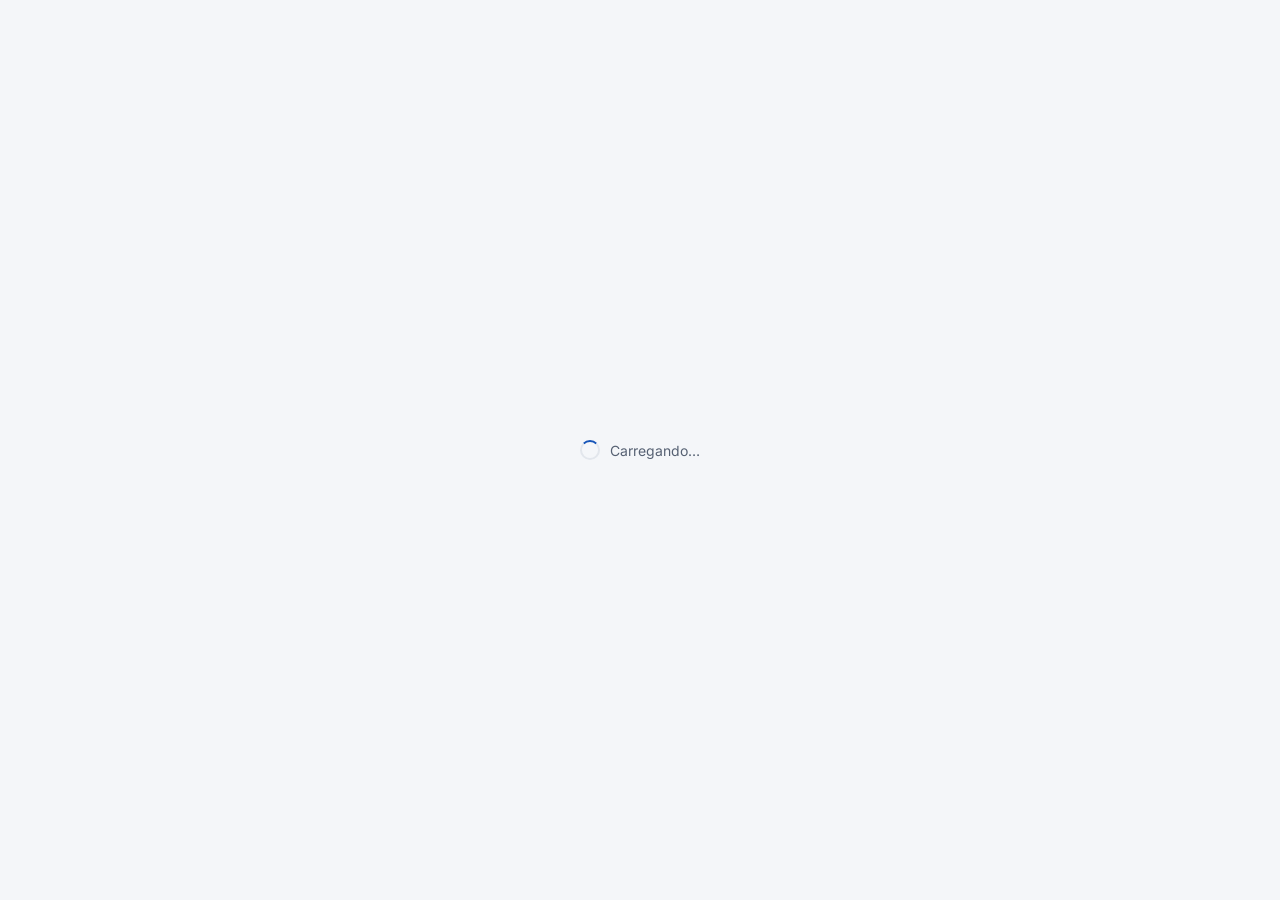
==== index.html @ 6d32c98a "Add files via upload" ====
<!doctype html>
<html lang="pt-BR">
<head>
  <meta charset="UTF-8">
  <meta name="viewport" content="width=device-width, initial-scale=1">
  <title>Portal BI</title>
  <meta name="robots" content="noindex, nofollow">
  <link rel="icon" href="assets/favicon.svg" type="image/svg+xml">
  <link rel="preconnect" href="https://fonts.googleapis.com">
  <link rel="preconnect" href="https://fonts.gstatic.com" crossorigin>
  <link href="https://fonts.googleapis.com/css2?family=Inter:wght@400;500;600;700&display=swap" rel="stylesheet">
  <link rel="stylesheet" href="css/style.css">
</head>
<body class="pg-carregando">
  <div id="app">
    <div class="carregando" role="status"><span class="spinner"></span>Carregando…</div>
  </div>
  <noscript>Ative o JavaScript para usar o portal.</noscript>
  <script type="module" src="js/app.js"></script>
</body>
</html>
---- css/style.css ----
/* =====================================================================
   PORTAL BI — estilos
   Para mudar a cor da marca, altere --brand e --brand-escuro.
   ===================================================================== */
:root {
  --brand: #1554b8;
  --brand-escuro: #0d3a85;
  --brand-claro: #e8f0fc;

  --bg: #f4f6f9;
  --sup: #ffffff;
  --sup-2: #f8f9fb;
  --borda: #e2e6ec;
  --texto: #18202e;
  --texto-2: #566173;
  --texto-3: #8a94a5;

  --ok: #18794e;        --ok-bg: #e7f6ee;
  --alerta: #a35a00;    --alerta-bg: #fff4e0;
  --critico: #c4291c;   --critico-bg: #fdecea;
  --info: var(--brand); --info-bg: var(--brand-claro);

  --raio: 10px;
  --sombra: 0 1px 2px rgba(16, 24, 40, .05), 0 1px 3px rgba(16, 24, 40, .06);
  --sombra-2: 0 8px 24px rgba(16, 24, 40, .10);
  --fonte: "Inter", system-ui, -apple-system, "Segoe UI", Roboto, sans-serif;
  color-scheme: light;
}

@media (prefers-color-scheme: dark) {
  :root:not([data-theme="light"]) {
    --brand: #5b93ef; --brand-escuro: #8db5f5; --brand-claro: #17294a;
    --bg: #0f131a; --sup: #171c25; --sup-2: #1c222d; --borda: #2a3241;
    --texto: #e7ebf2; --texto-2: #a3adbe; --texto-3: #6f7a8d;
    --ok: #4cc38a; --ok-bg: #12301f; --alerta: #f0a945; --alerta-bg: #33250c; --critico: #f2766b; --critico-bg: #3a1714;
    --sombra: 0 1px 2px rgba(0,0,0,.4); --sombra-2: 0 8px 24px rgba(0,0,0,.5);
    color-scheme: dark;
  }
}
:root[data-theme="dark"] {
  --brand: #5b93ef; --brand-escuro: #8db5f5; --brand-claro: #17294a;
  --bg: #0f131a; --sup: #171c25; --sup-2: #1c222d; --borda: #2a3241;
  --texto: #e7ebf2; --texto-2: #a3adbe; --texto-3: #6f7a8d;
  --ok: #4cc38a; --ok-bg: #12301f; --alerta: #f0a945; --alerta-bg: #33250c; --critico: #f2766b; --critico-bg: #3a1714;
  color-scheme: dark;
}

* { box-sizing: border-box; }
html, body { margin: 0; }
body { font-family: var(--fonte); font-size: 14px; line-height: 1.5; color: var(--texto); background: var(--bg); -webkit-font-smoothing: antialiased; }
h1, h2, h3 { margin: 0; line-height: 1.25; letter-spacing: -.01em; }
p { margin: 0; }
a { color: var(--brand); text-decoration: none; }
code { font-size: 12.5px; background: var(--sup-2); border: 1px solid var(--borda); padding: 1px 5px; border-radius: 4px; }
.muted { color: var(--texto-2); }
.oculto { display: none !important; }
.no-scroll { overflow: hidden; }
.nowrap { white-space: nowrap; }
.txt-alerta { color: var(--alerta); font-weight: 500; }

.ic { width: 18px; height: 18px; flex: none; }

/* ---------------------------------------------------------------- botões */
.btn {
  display: inline-flex; align-items: center; justify-content: center; gap: 6px;
  height: 38px; padding: 0 16px; border-radius: 8px; border: 1px solid var(--borda);
  background: var(--sup); color: var(--texto); font: 500 14px var(--fonte); cursor: pointer; white-space: nowrap;
  transition: background .15s, border-color .15s, box-shadow .15s;
}
.btn:hover { background: var(--sup-2); }
.btn:focus-visible, .btn-icon:focus-visible, .link:focus-visible, input:focus-visible, select:focus-visible, textarea:focus-visible, .card-dash:focus-visible {
  outline: 2px solid var(--brand); outline-offset: 2px;
}
.btn-primary { background: var(--brand); border-color: var(--brand); color: #fff; }
.btn-primary:hover { background: var(--brand-escuro); border-color: var(--brand-escuro); }
.btn-danger { background: var(--critico); border-color: var(--critico); color: #fff; }
.btn-danger:hover { filter: brightness(.92); background: var(--critico); }
.btn-ghost { background: transparent; }
.btn-bloco { width: 100%; height: 44px; font-size: 15px; }
.btn[disabled] { opacity: .65; cursor: default; }
.btn.loading { position: relative; color: transparent !important; }
.btn.loading::after { content: ""; position: absolute; width: 16px; height: 16px; border: 2px solid #fff; border-right-color: transparent; border-radius: 50%; animation: gira .7s linear infinite; }
.btn-ghost.loading::after { border-color: var(--texto-2); border-right-color: transparent; }

.btn-icon {
  display: inline-grid; place-items: center; width: 34px; height: 34px; border-radius: 8px;
  border: 0; background: transparent; color: var(--texto-2); cursor: pointer;
}
.btn-icon:hover { background: var(--sup-2); color: var(--texto); }
.btn-icon.perigo:hover { background: var(--critico-bg); color: var(--critico); }
.btn-icon[disabled] { opacity: .4; }
.btn-icon-vazio { display: inline-block; width: 34px; }
.link { background: none; border: 0; padding: 0; color: var(--brand); font: 500 13px var(--fonte); cursor: pointer; display: inline-flex; align-items: center; gap: 4px; }
.link:hover { text-decoration: underline; }
.link .ic { width: 14px; height: 14px; }

@keyframes gira { to { transform: rotate(360deg); } }
.spinner { width: 20px; height: 20px; border: 2px solid var(--borda); border-top-color: var(--brand); border-radius: 50%; animation: gira .7s linear infinite; }
.carregando { min-height: 100vh; display: flex; align-items: center; justify-content: center; gap: 10px; color: var(--texto-2); }

/* ---------------------------------------------------------------- formulários */
.campo { display: flex; flex-direction: column; gap: 6px; min-width: 0; }
.campo > span { font-size: 13px; font-weight: 500; color: var(--texto-2); }
input:not([type=checkbox]):not([type=file]), select, textarea {
  width: 100%; height: 40px; padding: 0 12px; border: 1px solid var(--borda); border-radius: 8px;
  background: var(--sup); color: var(--texto); font: 14px var(--fonte);
}
textarea { height: auto; padding: 10px 12px; resize: vertical; }
input:focus, select:focus, textarea:focus { border-color: var(--brand); outline: none; box-shadow: 0 0 0 3px var(--brand-claro); }
input:disabled { background: var(--sup-2); color: var(--texto-3); }
.dica { font-size: 12.5px; color: var(--texto-3); display: flex; align-items: center; gap: 6px; }
.dica .ic { width: 15px; height: 15px; }
.form-erro { color: var(--critico); font-size: 13px; min-height: 0; flex: 1; }
.form-erro:empty { display: none; }
.form-grid { display: grid; grid-template-columns: 1fr 1fr; gap: 16px; align-items: start; }
.col-2 { grid-column: span 2; }
.input-btn { display: flex; gap: 8px; }
.grupo-campos { border: 1px solid var(--borda); border-radius: var(--raio); padding: 14px 16px 16px; margin: 0; min-width: 0; }
.grupo-campos legend { font-weight: 600; font-size: 13px; padding: 0 6px; display: flex; align-items: center; gap: 6px; }
.grupo-campos legend .ic { width: 16px; height: 16px; color: var(--brand); }
.grupo-campos > .dica { margin-bottom: 10px; }
.grupo-campos.desabilitado .check-lista, .grupo-campos.desabilitado .check-ferr { opacity: .4; pointer-events: none; }
.grupo-campos:not(.desabilitado) .adm-dica { display: none; }

.switch { display: inline-flex; align-items: center; gap: 10px; cursor: pointer; font-weight: 500; align-self: center; padding-top: 22px; }
.switch input { position: absolute; opacity: 0; width: 0; height: 0; }
.switch > span { width: 38px; height: 22px; border-radius: 22px; background: var(--borda); position: relative; transition: background .15s; flex: none; }
.switch > span::after { content: ""; position: absolute; top: 3px; left: 3px; width: 16px; height: 16px; border-radius: 50%; background: #fff; transition: transform .15s; box-shadow: 0 1px 2px rgba(0,0,0,.2); }
.switch input:checked + span { background: var(--brand); }
.switch input:checked + span::after { transform: translateX(16px); }
.switch input:focus-visible + span { outline: 2px solid var(--brand); outline-offset: 2px; }
.switch input:disabled + span { opacity: .5; }

.check-ferr { display: flex; align-items: center; gap: 14px; margin-bottom: 10px; flex-wrap: wrap; }
.check-ferr .busca { flex: 1; min-width: 160px; }
.check-ferr .muted { font-size: 12.5px; }
.check-lista { display: grid; grid-template-columns: repeat(auto-fill, minmax(220px, 1fr)); gap: 6px; max-height: 240px; overflow: auto; padding: 2px; }
.check { display: flex; gap: 10px; align-items: flex-start; padding: 8px 10px; border: 1px solid var(--borda); border-radius: 8px; cursor: pointer; background: var(--sup); }
.check:hover { border-color: var(--brand); }
.check:has(input:checked) { border-color: var(--brand); background: var(--brand-claro); }
.check input { margin-top: 3px; accent-color: var(--brand); }
.check span { display: flex; flex-direction: column; min-width: 0; }
.check strong { font-weight: 500; font-size: 13.5px; overflow: hidden; text-overflow: ellipsis; white-space: nowrap; }
.check small { color: var(--texto-3); font-size: 12px; overflow: hidden; text-overflow: ellipsis; white-space: nowrap; }

.busca { position: relative; display: flex; align-items: center; }
.busca .ic { position: absolute; left: 12px; color: var(--texto-3); pointer-events: none; }
.busca input { padding-left: 38px !important; }
.busca.sm input { height: 34px; }
.busca.sm .ic { width: 16px; height: 16px; }

/* ---------------------------------------------------------------- login */
.pg-login { background: var(--sup); }
.login { min-height: 100vh; display: grid; grid-template-columns: 1.1fr 1fr; }
.login-arte {
  position: relative; overflow: hidden; color: #fff; padding: 48px;
  display: flex; flex-direction: column; justify-content: space-between;
  background: radial-gradient(120% 90% at 0% 0%, #2c6fd6 0%, var(--brand) 40%, #0a2c66 100%);
}
:root[data-theme="dark"] .login-arte, .login-arte { --brand: #1554b8; }
.login-marca { display: flex; align-items: center; gap: 10px; font-weight: 600; font-size: 17px; }
.login-frase { max-width: 460px; position: relative; z-index: 1; }
.login-frase h1 { font-size: 34px; font-weight: 700; letter-spacing: -.02em; margin-bottom: 14px; }
.login-frase p { font-size: 16px; opacity: .85; }
.login-graf { position: absolute; left: 0; right: 0; bottom: 0; width: 100%; height: 34%; opacity: .14; }
.login-graf rect { fill: #fff; }
.login-graf path { fill: none; stroke: #fff; stroke-width: 3; }
.login-arte .logo { background: rgba(255,255,255,.16); color: #fff; }
.login-form-wrap { display: flex; align-items: center; justify-content: center; padding: 32px 20px; background: var(--sup); }
.login-form { width: 100%; max-width: 380px; display: flex; flex-direction: column; gap: 16px; }
.login-form h2 { font-size: 26px; font-weight: 700; }
.login-form > .muted { margin-top: -10px; }
.login-form .link { align-self: center; }
.login-simples { grid-template-columns: 1fr; background: var(--bg); }
.login-simples .login-form-wrap { background: transparent; }
.login-simples .login-form { background: var(--sup); padding: 32px; border-radius: 14px; box-shadow: var(--sombra-2); border: 1px solid var(--borda); }
.so-mobile { display: none; }
.demo-box { margin-top: 8px; padding: 12px 14px; border: 1px dashed var(--borda); border-radius: 8px; background: var(--sup-2); font-size: 13px; }
.demo-box p { margin-top: 4px; color: var(--texto-2); line-height: 1.8; }

.logo { display: inline-grid; place-items: center; width: 32px; height: 32px; border-radius: 8px; background: var(--brand); color: #fff; }
.logo .ic { width: 18px; height: 18px; }

.aviso-inline { display: flex; gap: 10px; padding: 10px 12px; border-radius: 8px; font-size: 13px; }
.aviso-inline.alerta { background: var(--alerta-bg); color: var(--alerta); }

/* ---------------------------------------------------------------- topo */
.topo {
  position: sticky; top: 0; z-index: 20; height: 60px; display: flex; align-items: center; gap: 24px;
  padding: 0 24px; background: var(--sup); border-bottom: 1px solid var(--borda);
}
.topo-marca { display: flex; align-items: center; gap: 10px; font-weight: 700; color: var(--texto); font-size: 16px; }
.topo-nav { display: flex; gap: 4px; flex: 1; }
.topo-nav a { display: flex; align-items: center; gap: 8px; padding: 8px 12px; border-radius: 8px; color: var(--texto-2); font-weight: 500; }
.topo-nav a:hover { background: var(--sup-2); color: var(--texto); }
.topo-nav a.on { background: var(--brand-claro); color: var(--brand); }
.topo-user { display: flex; align-items: center; gap: 10px; }
.topo-nome { font-weight: 500; }
.avatar { display: inline-grid; place-items: center; width: 34px; height: 34px; border-radius: 50%; background: var(--brand-claro); color: var(--brand); font-weight: 600; font-size: 13px; flex: none; }
.avatar.sm { width: 32px; height: 32px; font-size: 12px; }

.faixa-demo { background: #2b2f38; color: #e6e9ef; font-size: 12.5px; text-align: center; padding: 6px 16px; }
.faixa-demo .link { color: #9cc0ff; font-size: 12.5px; }

.banner { display: flex; align-items: center; gap: 12px; padding: 10px 24px; font-size: 13.5px; border-bottom: 1px solid var(--borda); }
.banner > div { flex: 1; }
.banner span { color: inherit; opacity: .9; }
.banner a { color: inherit; text-decoration: underline; font-weight: 500; }
.banner .btn-icon { color: inherit; width: 28px; height: 28px; }
.banner-info { background: var(--info-bg); color: var(--info); }
.banner-alerta { background: var(--alerta-bg); color: var(--alerta); }
.banner-critico { background: var(--critico); color: #fff; }

/* ---------------------------------------------------------------- conteúdo */
.conteudo { max-width: 1360px; margin: 0 auto; padding: 28px 24px 56px; }
.ola { display: flex; align-items: flex-end; justify-content: space-between; gap: 20px; margin-bottom: 28px; flex-wrap: wrap; }
.ola h1 { font-size: 26px; font-weight: 700; margin-bottom: 4px; }
.ola .busca { width: 320px; max-width: 100%; }

.secao { margin-bottom: 32px; }
.secao-h { display: flex; align-items: center; justify-content: space-between; margin-bottom: 14px; gap: 12px; }
.secao-h h2 { font-size: 15px; font-weight: 600; display: flex; align-items: center; gap: 8px; text-transform: none; }
.secao-h h2 .ic { color: var(--texto-3); width: 17px; height: 17px; }

.grade { display: grid; grid-template-columns: repeat(auto-fill, minmax(260px, 1fr)); gap: 16px; }
.card-dash {
  display: flex; flex-direction: column; gap: 8px; padding: 18px; min-height: 178px;
  background: var(--sup); border: 1px solid var(--borda); border-radius: 12px; color: var(--texto);
  box-shadow: var(--sombra); transition: transform .15s, box-shadow .15s, border-color .15s;
}
.card-dash:hover { transform: translateY(-2px); box-shadow: var(--sombra-2); border-color: color-mix(in srgb, var(--brand) 40%, var(--borda)); }
.card-dash.inativo { opacity: .55; }
.card-dash-topo { display: flex; align-items: center; justify-content: space-between; margin-bottom: 4px; }
.card-ic { display: inline-grid; place-items: center; width: 36px; height: 36px; border-radius: 9px; background: var(--brand-claro); color: var(--brand); }
.card-dash h3 { font-size: 15.5px; font-weight: 600; }
.card-dash p { color: var(--texto-2); font-size: 13px; display: -webkit-box; -webkit-line-clamp: 2; -webkit-box-orient: vertical; overflow: hidden; flex: 1; }

.tag { display: inline-flex; align-items: center; gap: 4px; font-size: 11.5px; font-weight: 600; padding: 3px 8px; border-radius: 20px; }
.tag .ic { width: 13px; height: 13px; }
.tag-info { background: var(--info-bg); color: var(--info); }
.tag-alerta { background: var(--alerta-bg); color: var(--alerta); }
.tag-critico { background: var(--critico-bg); color: var(--critico); }
.tag-txt-info .ic { color: var(--info); }
.tag-txt-alerta .ic { color: var(--alerta); }
.tag-txt-critico .ic { color: var(--critico); }

.status { display: inline-flex; align-items: center; gap: 6px; font-size: 12.5px; font-weight: 500; flex-wrap: wrap; }
.status .ic { width: 14px; height: 14px; }
.status-ok { color: var(--ok); }
.status-atrasado { color: var(--alerta); }
.status-neutro { color: var(--texto-3); }

/* mural */
.mural { display: grid; grid-template-columns: repeat(auto-fill, minmax(300px, 1fr)); gap: 16px; }
.mural-lista { grid-template-columns: repeat(auto-fill, minmax(340px, 1fr)); }
.aviso { background: var(--sup); border: 1px solid var(--borda); border-radius: 12px; overflow: hidden; box-shadow: var(--sombra); display: flex; flex-direction: column; border-top: 3px solid var(--info); }
.aviso-alerta { border-top-color: var(--alerta); }
.aviso-critico { border-top-color: var(--critico); }
.aviso img { width: 100%; aspect-ratio: 16 / 7; object-fit: cover; display: block; }
.aviso-corpo { padding: 16px 18px 18px; display: flex; flex-direction: column; gap: 6px; }
.aviso-meta { display: flex; align-items: center; gap: 6px; font-size: 12px; color: var(--texto-3); }
.aviso-meta .ic { width: 15px; height: 15px; color: var(--info); }
.aviso-alerta .aviso-meta .ic { color: var(--alerta); }
.aviso-critico .aviso-meta .ic { color: var(--critico); }
.aviso h3 { font-size: 15px; font-weight: 600; }
.aviso p { color: var(--texto-2); font-size: 13.5px; }
.aviso .link { margin-top: 4px; align-self: flex-start; }

.vazio { text-align: center; padding: 64px 20px; color: var(--texto-2); display: flex; flex-direction: column; align-items: center; gap: 10px; }
.vazio > .ic { width: 40px; height: 40px; color: var(--texto-3); }
.vazio h3 { color: var(--texto); font-size: 17px; }
.vazio .btn { margin-top: 8px; }

/* ---------------------------------------------------------------- visualizador */
.pg-cheio .conteudo { max-width: none; padding: 0; }
.visor { display: flex; flex-direction: column; height: calc(100vh - 60px); }
.pg-cheio .faixa-demo ~ .conteudo .visor { height: calc(100vh - 60px - 31px); }
.visor-barra { display: flex; align-items: center; gap: 12px; padding: 10px 20px; background: var(--sup); border-bottom: 1px solid var(--borda); }
.visor-titulo { flex: 1; min-width: 0; }
.visor-titulo h1 { font-size: 17px; font-weight: 600; white-space: nowrap; overflow: hidden; text-overflow: ellipsis; }
.visor-titulo .status .muted { font-weight: 400; color: var(--texto-3); }
.visor-acoes { display: flex; gap: 6px; }
.nota { display: flex; align-items: center; gap: 10px; padding: 9px 20px; font-size: 13.5px; font-weight: 500; }
.nota-info { background: var(--info-bg); color: var(--info); }
.nota-alerta { background: var(--alerta-bg); color: var(--alerta); }
.nota-critico { background: var(--critico-bg); color: var(--critico); }
.visor-frame { flex: 1; background: var(--bg); min-height: 0; }
.visor-frame iframe { width: 100%; height: 100%; border: 0; display: block; background: #fff; }

/* ---------------------------------------------------------------- admin */
.abas { display: flex; gap: 4px; border-bottom: 1px solid var(--borda); margin-bottom: 20px; overflow-x: auto; }
.abas a { display: flex; align-items: center; gap: 8px; padding: 10px 14px; color: var(--texto-2); font-weight: 500; border-bottom: 2px solid transparent; margin-bottom: -1px; white-space: nowrap; }
.abas a:hover { color: var(--texto); }
.abas a.on { color: var(--brand); border-bottom-color: var(--brand); }
.abas .ic { width: 16px; height: 16px; }

.barra-acoes { display: flex; justify-content: space-between; align-items: center; gap: 12px; margin-bottom: 14px; flex-wrap: wrap; }
.barra-acoes .busca { width: 300px; max-width: 100%; }
.barra-acoes > .muted { font-size: 13px; }

.tabela-wrap { background: var(--sup); border: 1px solid var(--borda); border-radius: 12px; overflow-x: auto; box-shadow: var(--sombra); }
.tabela { width: 100%; border-collapse: collapse; }
.tabela th { text-align: left; font-size: 12px; font-weight: 600; text-transform: uppercase; letter-spacing: .03em; color: var(--texto-3); padding: 12px 16px; background: var(--sup-2); border-bottom: 1px solid var(--borda); white-space: nowrap; }
.tabela td { padding: 12px 16px; border-bottom: 1px solid var(--borda); vertical-align: middle; }
.tabela tr:last-child td { border-bottom: 0; }
.tabela tbody tr:hover { background: var(--sup-2); }
.tabela .sub { font-size: 12.5px; color: var(--texto-3); display: flex; align-items: flex-start; gap: 4px; margin-top: 2px; max-width: 420px; }
.tabela .sub .ic { width: 13px; height: 13px; margin-top: 3px; }
.tabela td.acoes { text-align: right; white-space: nowrap; width: 1%; }
.vazio-td { text-align: center; color: var(--texto-3); padding: 32px !important; }
.user-cel, .aviso-cel { display: flex; align-items: center; gap: 12px; }
.aviso-cel > .ic { width: 18px; height: 18px; }

.pill { display: inline-block; font-size: 12px; font-weight: 500; padding: 3px 10px; border-radius: 20px; background: var(--sup-2); color: var(--texto-2); border: 1px solid var(--borda); white-space: nowrap; }
.pill-ok { background: var(--ok-bg); color: var(--ok); border-color: transparent; }
.pill-alerta { background: var(--alerta-bg); color: var(--alerta); border-color: transparent; }
.pill-adm { background: var(--brand-claro); color: var(--brand); border-color: transparent; }

.img-up { display: flex; gap: 14px; align-items: center; }
.img-prev { width: 120px; height: 68px; border-radius: 8px; border: 1px dashed var(--borda); display: grid; place-items: center; overflow: hidden; color: var(--texto-3); background: var(--sup-2); flex: none; }
.img-prev img { width: 100%; height: 100%; object-fit: cover; }
.img-prev.loading { opacity: .5; }
.img-up input[type=file] { font: 13px var(--fonte); color: var(--texto-2); max-width: 100%; }

/* ---------------------------------------------------------------- modal */
.modal-bg { position: fixed; inset: 0; z-index: 50; background: rgba(12, 18, 28, .5); display: flex; align-items: flex-start; justify-content: center; padding: 6vh 16px; overflow-y: auto; animation: fade .15s; }
.modal { width: 100%; max-width: 480px; background: var(--sup); border-radius: 14px; box-shadow: var(--sombra-2); animation: sobe .18s ease-out; }
.modal-lg { max-width: 720px; }
.modal-h { display: flex; align-items: center; justify-content: space-between; padding: 16px 20px; border-bottom: 1px solid var(--borda); }
.modal-h h2 { font-size: 17px; font-weight: 600; }
.modal-b { padding: 20px; display: flex; flex-direction: column; gap: 14px; }
.modal-f { display: flex; align-items: center; justify-content: flex-end; gap: 8px; padding: 14px 20px; border-top: 1px solid var(--borda); background: var(--sup-2); border-radius: 0 0 14px 14px; }
@keyframes fade { from { opacity: 0; } }
@keyframes sobe { from { opacity: 0; transform: translateY(8px); } }

/* ---------------------------------------------------------------- toast */
#toasts { position: fixed; right: 20px; bottom: 20px; z-index: 60; display: flex; flex-direction: column; gap: 8px; }
.toast { display: flex; align-items: center; gap: 10px; padding: 12px 16px; border-radius: 10px; background: #1f2633; color: #fff; box-shadow: var(--sombra-2); font-size: 13.5px; max-width: 380px; animation: sobe .2s; transition: opacity .3s, transform .3s; }
.toast-ok .ic { color: #5fd49a; }
.toast-erro .ic { color: #ff8b80; }
.toast.out { opacity: 0; transform: translateY(6px); }

/* ---------------------------------------------------------------- responsivo */
@media (max-width: 900px) {
  .login { grid-template-columns: 1fr; }
  .login-arte { display: none; }
  .so-mobile { display: flex; margin-bottom: 8px; }
  .so-mobile .logo { background: var(--brand); }
  .topo { padding: 0 16px; gap: 12px; }
  .topo-nav a span, .topo-nome, .topo-marca > span:not(.logo) { display: none; }
  .topo-nav { justify-content: flex-start; }
  .conteudo { padding: 20px 16px 48px; }
  .banner { padding: 10px 16px; }
  .ola .busca { width: 100%; }
  .visor-acoes .btn span { display: none; }
  .visor-acoes .btn { padding: 0 10px; }
  .visor-barra { padding: 8px 12px; }
  .form-grid { grid-template-columns: 1fr; }
  .col-2 { grid-column: auto; }
  .switch { padding-top: 0; }
  .barra-acoes .busca { width: 100%; }
  .tabela thead { display: none; }
  .tabela tbody tr { display: flex; flex-wrap: wrap; align-items: center; gap: 4px 12px; padding: 12px 14px; border-bottom: 1px solid var(--borda); }
  .tabela tbody tr:last-child { border-bottom: 0; }
  .tabela td { padding: 0; border: 0; }
  .tabela td:first-child { flex: 1 1 100%; }
  .tabela td.acoes { margin-left: auto; width: auto; }
  .tabela .vazio-td { flex: 1; }
  .mural, .mural-lista { grid-template-columns: 1fr; }
}
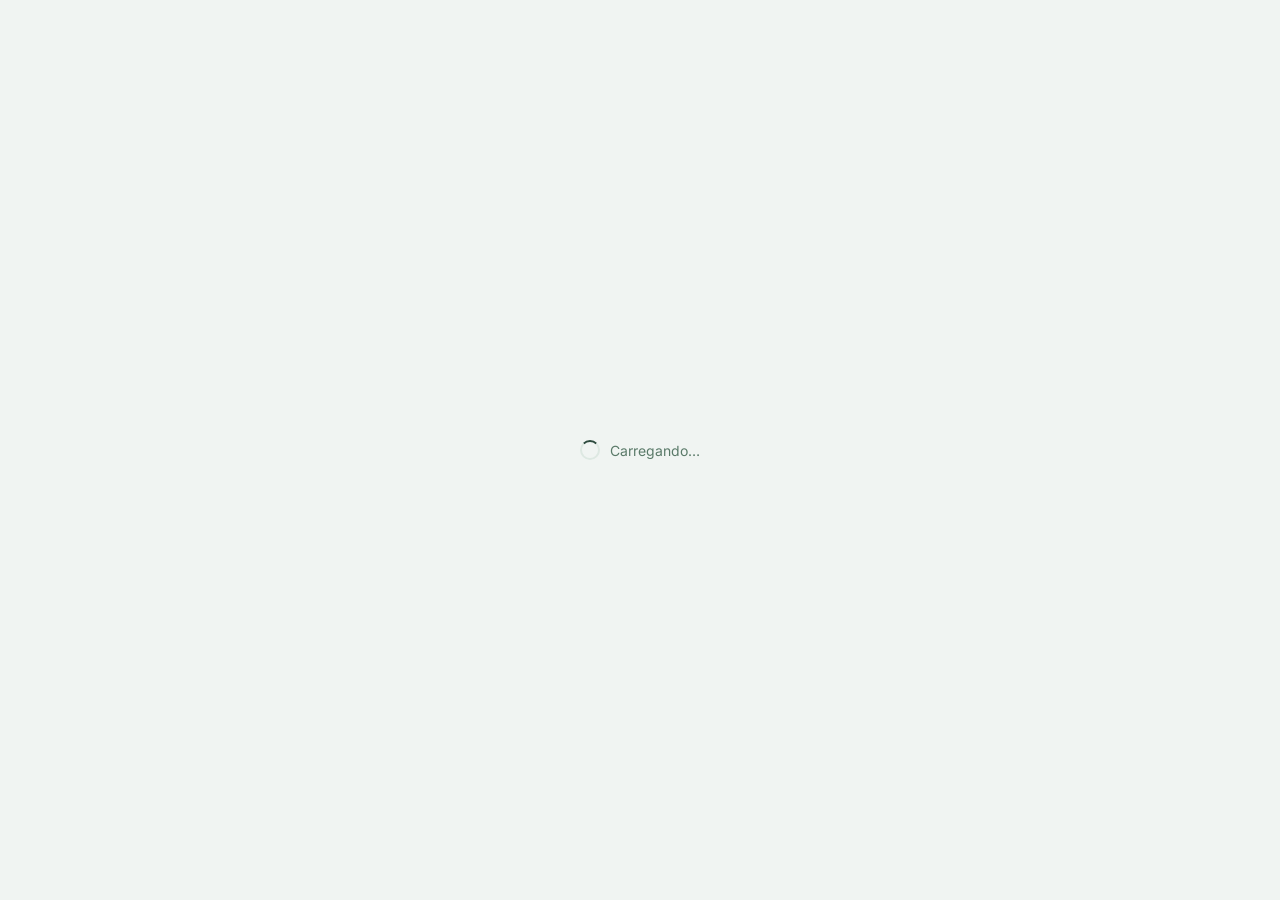
==== commit 5e9743bb: "Portal inteiro na paleta verde da Brascof (padrão do Informativo) - Cores da marca, fundo e bordas e" ====
--- a/index.html
+++ b/index.html
@@ -5,7 +5,7 @@
   <meta name="viewport" content="width=device-width, initial-scale=1">
   <title>Portal BI</title>
   <meta name="robots" content="noindex, nofollow">
-  <link rel="icon" href="assets/favicon.svg" type="image/svg+xml">
+  <link rel="icon" href="assets/logo_brascof.png" type="image/png">
   <link rel="preconnect" href="https://fonts.googleapis.com">
   <link rel="preconnect" href="https://fonts.gstatic.com" crossorigin>
   <link href="https://fonts.googleapis.com/css2?family=Inter:wght@400;500;600;700&display=swap" rel="stylesheet">
--- a/css/style.css
+++ b/css/style.css
@@ -1,19 +1,25 @@
 /* =====================================================================
    PORTAL BI — estilos
+   Paleta verde da Brascof, a mesma do Informativo (Portal Comercial).
    Para mudar a cor da marca, altere --brand e --brand-escuro.
    ===================================================================== */
 :root {
-  --brand: #1554b8;
-  --brand-escuro: #0d3a85;
-  --brand-claro: #e8f0fc;
-
-  --bg: #f4f6f9;
+  --brand: #2d4a3e;
+  --brand-escuro: #1e3329;
+  --brand-claro: #e8f0ec;
+
+  /* barra do topo (igual à do Informativo) */
+  --topo-bg: #2d4a3e;
+  --topo-txt: #e8f0ec;
+  --topo-txt-2: #8aab97;
+
+  --bg: #f0f4f2;
   --sup: #ffffff;
-  --sup-2: #f8f9fb;
-  --borda: #e2e6ec;
-  --texto: #18202e;
-  --texto-2: #566173;
-  --texto-3: #8a94a5;
+  --sup-2: #f6f9f7;
+  --borda: #dde8e2;
+  --texto: #1b2e22;
+  --texto-2: #5a7a69;
+  --texto-3: #8aab97;
 
   --ok: #18794e;        --ok-bg: #e7f6ee;
   --alerta: #a35a00;    --alerta-bg: #fff4e0;
@@ -21,26 +27,28 @@
   --info: var(--brand); --info-bg: var(--brand-claro);
 
   --raio: 10px;
-  --sombra: 0 1px 2px rgba(16, 24, 40, .05), 0 1px 3px rgba(16, 24, 40, .06);
-  --sombra-2: 0 8px 24px rgba(16, 24, 40, .10);
+  --sombra: 0 1px 2px rgba(27, 46, 34, .05), 0 1px 3px rgba(27, 46, 34, .06);
+  --sombra-2: 0 8px 24px rgba(45, 74, 62, .10);
   --fonte: "Inter", system-ui, -apple-system, "Segoe UI", Roboto, sans-serif;
   color-scheme: light;
 }
 
 @media (prefers-color-scheme: dark) {
   :root:not([data-theme="light"]) {
-    --brand: #5b93ef; --brand-escuro: #8db5f5; --brand-claro: #17294a;
-    --bg: #0f131a; --sup: #171c25; --sup-2: #1c222d; --borda: #2a3241;
-    --texto: #e7ebf2; --texto-2: #a3adbe; --texto-3: #6f7a8d;
+    --brand: #46936b; --brand-escuro: #5fae86; --brand-claro: #1a2e24;
+    --topo-bg: #1e3329; --topo-txt: #e8f0ec; --topo-txt-2: #8aab97;
+    --bg: #0f1613; --sup: #16201b; --sup-2: #1b2621; --borda: #2a3d33;
+    --texto: #e8f0ec; --texto-2: #a3bdb0; --texto-3: #6f8a7c;
     --ok: #4cc38a; --ok-bg: #12301f; --alerta: #f0a945; --alerta-bg: #33250c; --critico: #f2766b; --critico-bg: #3a1714;
     --sombra: 0 1px 2px rgba(0,0,0,.4); --sombra-2: 0 8px 24px rgba(0,0,0,.5);
     color-scheme: dark;
   }
 }
 :root[data-theme="dark"] {
-  --brand: #5b93ef; --brand-escuro: #8db5f5; --brand-claro: #17294a;
-  --bg: #0f131a; --sup: #171c25; --sup-2: #1c222d; --borda: #2a3241;
-  --texto: #e7ebf2; --texto-2: #a3adbe; --texto-3: #6f7a8d;
+  --brand: #46936b; --brand-escuro: #5fae86; --brand-claro: #1a2e24;
+  --topo-bg: #1e3329; --topo-txt: #e8f0ec; --topo-txt-2: #8aab97;
+  --bg: #0f1613; --sup: #16201b; --sup-2: #1b2621; --borda: #2a3d33;
+  --texto: #e8f0ec; --texto-2: #a3bdb0; --texto-3: #6f8a7c;
   --ok: #4cc38a; --ok-bg: #12301f; --alerta: #f0a945; --alerta-bg: #33250c; --critico: #f2766b; --critico-bg: #3a1714;
   color-scheme: dark;
 }
@@ -155,9 +163,9 @@
 .login-arte {
   position: relative; overflow: hidden; color: #fff; padding: 48px;
   display: flex; flex-direction: column; justify-content: space-between;
-  background: radial-gradient(120% 90% at 0% 0%, #2c6fd6 0%, var(--brand) 40%, #0a2c66 100%);
-}
-:root[data-theme="dark"] .login-arte, .login-arte { --brand: #1554b8; }
+  background: radial-gradient(120% 90% at 0% 0%, #4a7362 0%, var(--brand) 40%, #1a2e25 100%);
+}
+:root[data-theme="dark"] .login-arte, .login-arte { --brand: #2d4a3e; }
 .login-marca { display: flex; align-items: center; gap: 10px; font-weight: 600; font-size: 17px; }
 .login-frase { max-width: 460px; position: relative; z-index: 1; }
 .login-frase h1 { font-size: 34px; font-weight: 700; letter-spacing: -.02em; margin-bottom: 14px; }
@@ -165,7 +173,9 @@
 .login-graf { position: absolute; left: 0; right: 0; bottom: 0; width: 100%; height: 34%; opacity: .14; }
 .login-graf rect { fill: #fff; }
 .login-graf path { fill: none; stroke: #fff; stroke-width: 3; }
-.login-arte .logo { background: rgba(255,255,255,.16); color: #fff; }
+.login-marca .logo { width: 52px; height: 52px; }
+.logo.login-logo { width: 96px; height: 96px; border-width: 1.5px; align-self: center; margin-bottom: 4px; }
+.login-arte .logo { border-color: transparent; }
 .login-form-wrap { display: flex; align-items: center; justify-content: center; padding: 32px 20px; background: var(--sup); }
 .login-form { width: 100%; max-width: 380px; display: flex; flex-direction: column; gap: 16px; }
 .login-form h2 { font-size: 26px; font-weight: 700; }
@@ -178,8 +188,9 @@
 .demo-box { margin-top: 8px; padding: 12px 14px; border: 1px dashed var(--borda); border-radius: 8px; background: var(--sup-2); font-size: 13px; }
 .demo-box p { margin-top: 4px; color: var(--texto-2); line-height: 1.8; }
 
-.logo { display: inline-grid; place-items: center; width: 32px; height: 32px; border-radius: 8px; background: var(--brand); color: #fff; }
-.logo .ic { width: 18px; height: 18px; }
+/* Logo da Brascof num círculo branco (igual ao Informativo) */
+.logo { display: inline-grid; place-items: center; flex: none; width: 34px; height: 34px; border-radius: 50%; background: #fff; border: 1px solid var(--borda); overflow: hidden; }
+.logo img { width: 90%; height: 90%; object-fit: contain; }
 
 .aviso-inline { display: flex; gap: 10px; padding: 10px 12px; border-radius: 8px; font-size: 13px; }
 .aviso-inline.alerta { background: var(--alerta-bg); color: var(--alerta); }
@@ -187,15 +198,19 @@
 /* ---------------------------------------------------------------- topo */
 .topo {
   position: sticky; top: 0; z-index: 20; height: 60px; display: flex; align-items: center; gap: 24px;
-  padding: 0 24px; background: var(--sup); border-bottom: 1px solid var(--borda);
-}
-.topo-marca { display: flex; align-items: center; gap: 10px; font-weight: 700; color: var(--texto); font-size: 16px; }
+  padding: 0 24px; background: var(--topo-bg); color: var(--topo-txt); box-shadow: 0 1px 4px rgba(0, 0, 0, .15);
+}
+.topo-marca { display: flex; align-items: center; gap: 10px; font-weight: 700; color: var(--topo-txt); font-size: 16px; }
+.topo .logo { border-color: transparent; }
 .topo-nav { display: flex; gap: 4px; flex: 1; }
-.topo-nav a { display: flex; align-items: center; gap: 8px; padding: 8px 12px; border-radius: 8px; color: var(--texto-2); font-weight: 500; }
-.topo-nav a:hover { background: var(--sup-2); color: var(--texto); }
-.topo-nav a.on { background: var(--brand-claro); color: var(--brand); }
+.topo-nav a { display: flex; align-items: center; gap: 8px; padding: 8px 12px; border-radius: 8px; color: var(--topo-txt-2); font-weight: 500; }
+.topo-nav a:hover { background: rgba(255, 255, 255, .08); color: var(--topo-txt); }
+.topo-nav a.on { background: rgba(255, 255, 255, .15); color: #fff; font-weight: 600; }
 .topo-user { display: flex; align-items: center; gap: 10px; }
 .topo-nome { font-weight: 500; }
+.topo .avatar { background: rgba(255, 255, 255, .15); color: #fff; }
+.topo .btn-icon { color: var(--topo-txt-2); }
+.topo .btn-icon:hover { background: rgba(255, 255, 255, .08); color: var(--topo-txt); }
 .avatar { display: inline-grid; place-items: center; width: 34px; height: 34px; border-radius: 50%; background: var(--brand-claro); color: var(--brand); font-weight: 600; font-size: 13px; flex: none; }
 .avatar.sm { width: 32px; height: 32px; font-size: 12px; }
 
@@ -345,7 +360,6 @@
   .login { grid-template-columns: 1fr; }
   .login-arte { display: none; }
   .so-mobile { display: flex; margin-bottom: 8px; }
-  .so-mobile .logo { background: var(--brand); }
   .topo { padding: 0 16px; gap: 12px; }
   .topo-nav a span, .topo-nome, .topo-marca > span:not(.logo) { display: none; }
   .topo-nav { justify-content: flex-start; }
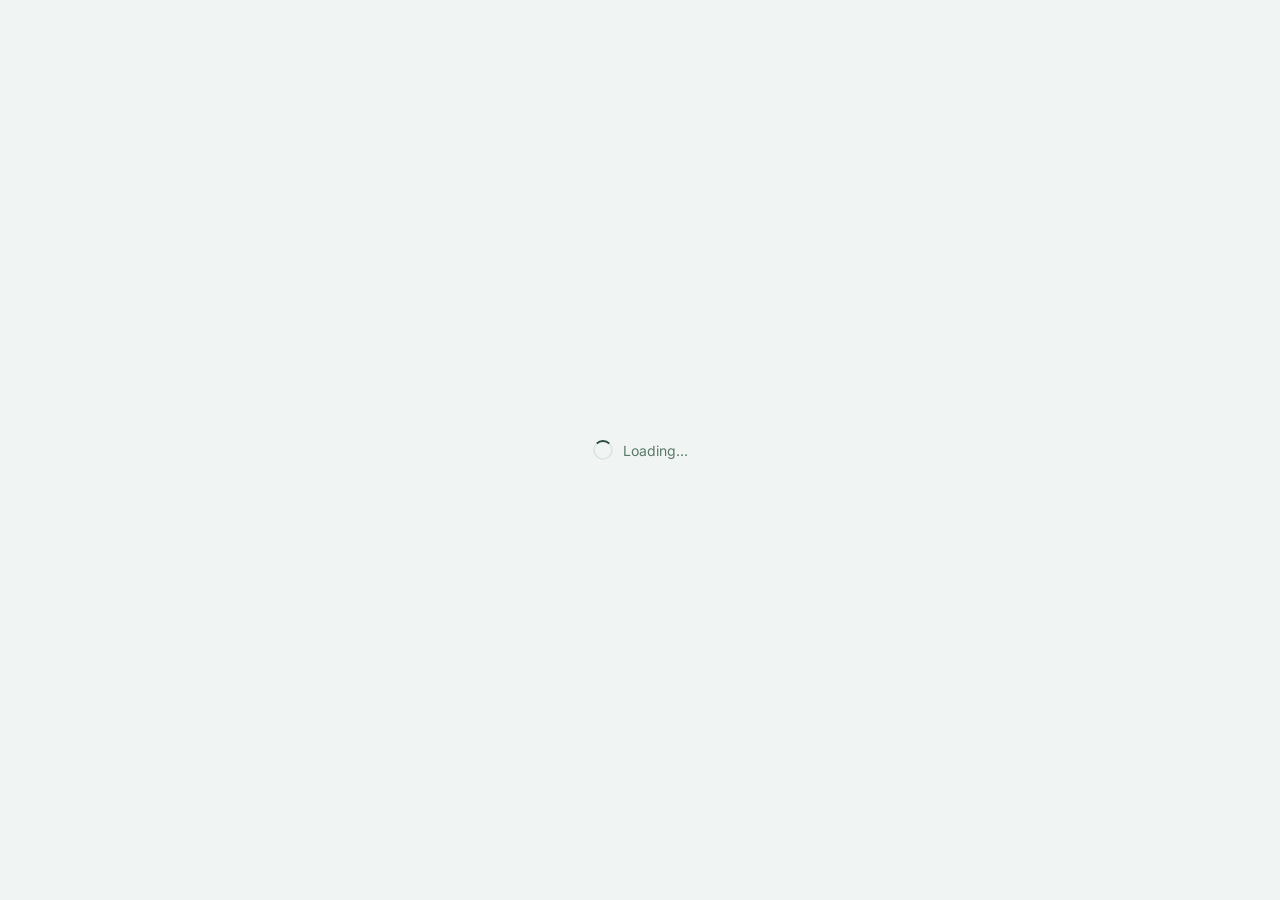
==== commit 1800d81f: "Portal inteiro em inglês - Telas, menus, administração, mensagens e datas (dd/mm/aaaa) em inglês - N" ====
--- a/index.html
+++ b/index.html
@@ -1,9 +1,9 @@
 <!doctype html>
-<html lang="pt-BR">
+<html lang="en">
 <head>
   <meta charset="UTF-8">
   <meta name="viewport" content="width=device-width, initial-scale=1">
-  <title>Portal BI</title>
+  <title>BI Portal</title>
   <meta name="robots" content="noindex, nofollow">
   <link rel="icon" href="assets/logo_brascof.png" type="image/png">
   <link rel="preconnect" href="https://fonts.googleapis.com">
@@ -13,9 +13,9 @@
 </head>
 <body class="pg-carregando">
   <div id="app">
-    <div class="carregando" role="status"><span class="spinner"></span>Carregando…</div>
+    <div class="carregando" role="status"><span class="spinner"></span>Loading…</div>
   </div>
-  <noscript>Ative o JavaScript para usar o portal.</noscript>
+  <noscript>Please enable JavaScript to use the portal.</noscript>
   <script type="module" src="js/app.js"></script>
 </body>
 </html>
--- a/css/style.css
+++ b/css/style.css
@@ -161,18 +161,17 @@
 .pg-login { background: var(--sup); }
 .login { min-height: 100vh; display: grid; grid-template-columns: 1.1fr 1fr; }
 .login-arte {
-  position: relative; overflow: hidden; color: #fff; padding: 48px;
+  position: relative; overflow: hidden; color: #fff; padding: 48px 56px;
   display: flex; flex-direction: column; justify-content: space-between;
-  background: radial-gradient(120% 90% at 0% 0%, #4a7362 0%, var(--brand) 40%, #1a2e25 100%);
+  background: linear-gradient(160deg, #345748 0%, var(--brand) 45%, #1a2e25 100%);
 }
 :root[data-theme="dark"] .login-arte, .login-arte { --brand: #2d4a3e; }
 .login-marca { display: flex; align-items: center; gap: 10px; font-weight: 600; font-size: 17px; }
-.login-frase { max-width: 460px; position: relative; z-index: 1; }
-.login-frase h1 { font-size: 34px; font-weight: 700; letter-spacing: -.02em; margin-bottom: 14px; }
-.login-frase p { font-size: 16px; opacity: .85; }
-.login-graf { position: absolute; left: 0; right: 0; bottom: 0; width: 100%; height: 34%; opacity: .14; }
-.login-graf rect { fill: #fff; }
-.login-graf path { fill: none; stroke: #fff; stroke-width: 3; }
+.login-frase { max-width: 520px; position: relative; z-index: 1; }
+.login-eyebrow { display: block; font-size: 12px; font-weight: 600; letter-spacing: .16em; text-transform: uppercase; color: #a9c7b6; margin-bottom: 18px; }
+.login-frase h1 { font-size: 38px; font-weight: 600; letter-spacing: -.01em; line-height: 1.15; margin-bottom: 20px; padding-bottom: 20px; border-bottom: 1px solid rgba(255, 255, 255, .22); }
+.login-frase p { font-size: 16px; line-height: 1.6; color: #d5e4dc; }
+.login-rodape { font-size: 12px; color: #8aab97; letter-spacing: .02em; }
 .login-marca .logo { width: 52px; height: 52px; }
 .logo.login-logo { width: 96px; height: 96px; border-width: 1.5px; align-self: center; margin-bottom: 4px; }
 .login-arte .logo { border-color: transparent; }
